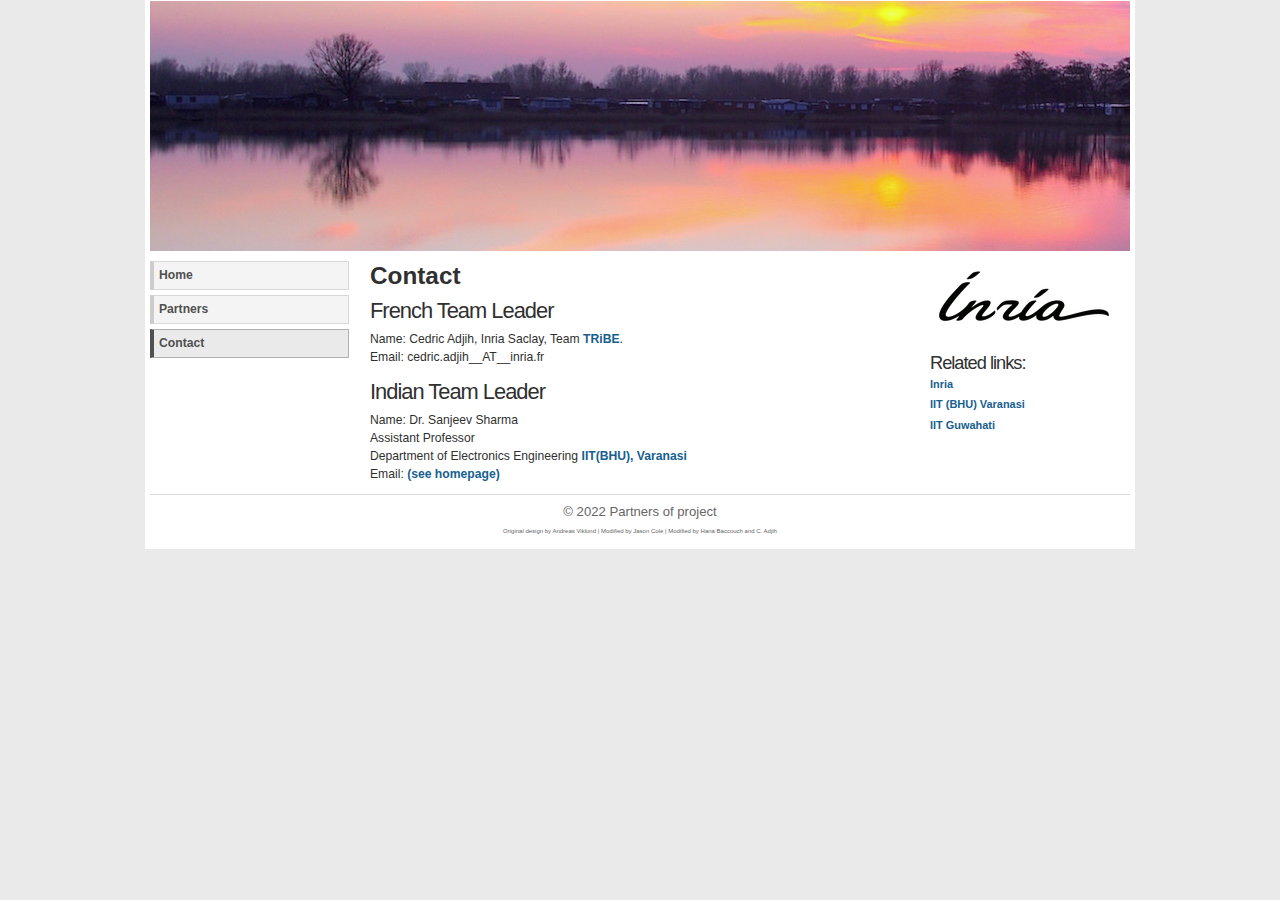
==== contact.html @ fbe71629 "site update" ====
<!DOCTYPE html PUBLIC "-//W3C//DTD XHTML 1.0 Strict//EN" "http://www.w3.org/TR/xhtml1/DTD/xhtml1-strict.dtd">
<html xmlns="http://www.w3.org/1999/xhtml" xml:lang="en" lang="en">
<head>
  <meta http-equiv="content-type" content="text/html; charset=utf-8" />
  <meta name="description" content="Inria Associated Team MAGICO" />
  <meta name="keywords" content="your,keywords,goes,here" />
  <meta name="author" content="C. Adjih" />
  <link rel="stylesheet" type="text/css" href="andreas00.css" media="screen,projection" />
  <title>Inria Associated Team MAGICO</title>
</head>

<body>
<div id="wrap">
  <div id="header">
    <font color=#FAFAFA >	<h1></h1>
      <p><b><h2></h2></b></p>
    </font> 
  </div>
  
	<div id="leftside">
	  <h2 class="hide">Sample menu:</h2>
	  <ul class="avmenu">
<li><a href="index.html">Home</a></li>
<li><a href="partners.html">Partners</a></li>
<li><a class="current" href="contact.html">Contact</a></li>
             
	  </ul>
	</div>

        <div id="extras">
          <img src="img/logo-inria.png"  class="center" alt="Inria Logo" />
          <h2>Related links:</h2>
          <ul>
            <li><a href="http://www.inria.fr/">Inria</a></li>
            <li><a href="https://www.iitbhu.ac.in/">IIT (BHU) Varanasi</a></li>
            <li><a href="https://www.iitg.ac.in/">IIT Guwahati</a></li>
          </ul>
        </div>




<!-- ================================================== -->

<div id="content" style="text-align: justify;">

    
<h1>Contact</h1>

<h2>French Team Leader</h2>
<p>
Name: Cedric Adjih, Inria Saclay, Team <a href="https://team.inria.fr/tribe">TRiBE</a>.<br>
Email: cedric.adjih__AT__inria.fr
</p>

<h2>Indian Team Leader</h2>


Name: Dr. Sanjeev Sharma<br>
Assistant Professor<br>
Department of Electronics Engineering <a href="https://www.iitbhu.ac.in/">IIT(BHU), Varanasi</a><br>
Email: <a href="https://www.iitbhu.ac.in/dept/ece/people/sanjeevece">(see homepage)</a>


</div>

<!-- ================================================== -->

<div id="footer">
  <p><span>&copy; 2022 <a href="#">Partners of project</a></span><br />
    <!-- img src="img/logo-inria.png" height="40" width="100" class="center" alt="Example content image" / -->
    <span style="font-size: 10%;"> <a href="http://andreasviklund.com/templates/" title="Original CSS template design">Original design</a> by <a href="http://andreasviklund.com/" title="Andreas Viklund">Andreas Viklund</a> | Modified by <a href="http://Jasoncole.ca">Jason Cole</a> | Modified by <a href="http://fr.viadeo.com/fr/profile/hana.baccouch">Hana Baccouch</a> and C. Adjih </span></p>
</div>

</div>
</body>
</html>
---- andreas00.css ----
/*
Original design: andreas00 (v2.2 - Apr 24, 2008) - A free xhtml/css website template by Andreas Viklund.
For more information, see http://andreasviklund.com/templates/andreas00/
*/

/* Main layout and header */
body {background:url(./img/bg.gif) repeat-y top center #eaeaea; color:#3a3a3a; font:76% Verdana,Tahoma,Arial,sans-serif; line-height:1.4em; margin:0 auto; padding:0;}
#wrap {background:#fff; color:#303030; margin:0 auto; padding:1px 5px; width:980px;}
#header {background:url(./img/image-header.jpg) no-repeat bottom left #fff; color:#505050; height:250px; margin:0 0 10px; padding:0;}
#header h1 {font-size:2.5em; font-weight:400; letter-spacing:-2px; margin:0 0 15px 15px; padding:20px 0 0;}
#header h1 a,#header h1 a:hover {font-weight:400; padding:0;}
#header p {font-size:1.1em; letter-spacing:-1px; margin:0 0 20px 15px; padding:0 0 0 3px;}

/* Left sidebar and menu */
#leftside {clear:left; float:left; margin:0 0 10px; padding:0; width:200px;}
#leftside ul.avmenu {list-style:none; margin:0 0 18px; padding:0; width:200px;}
#leftside ul.avmenu li {display:inline; padding:0; width:150px;}
#leftside ul.avmenu li a {background:url(img/menubg.gif) repeat-x bottom left #f4f4f4; border-bottom:1px solid #d8d8d8; border-left:4px solid #ccc; border-right:1px solid #d8d8d8; border-top:1px solid #d8d8d8; color:#505050; float:left; font-size:1em; font-weight:700; margin-bottom:5px; padding:5px 1px 5px 5px; text-decoration:none; width:188px;}
#leftside ul.avmenu li a:hover,#leftside ul.avmenu li a.current {background:url(img/menubg2.gif) repeat-x bottom left #eaeaea; border-bottom:1px solid #b0b0b0; border-left:4px solid #505050; border-right:1px solid #b0b0b0; border-top:1px solid #b0b0b0; color:#505050;}
#leftside ul.avmenu ul {font-size:0.9em; margin:0 0 0 15px; padding:0 0 5px 0; width:183px;}
#leftside ul.avmenu ul a {padding:3px 1px 3px 5px; width:173px;}
#leftside ul.avmenu ul ul {font-size:1em; width:170px;}
#leftside ul.avmenu ul ul a {width:158px;}
#leftside h2 {font-size:1.5em; font-weight:400;}


/* Right sidebar */
#extras {float:right; margin:0 0 10px; padding:0; width:200px;}
#extras p,#extras ul {font-size:0.9em; line-height:1.3em; margin:0 0 1.5em; padding:0;}
#extras li {list-style:none; margin:0 0 6px; padding:0;}
#extras h2 {font-size:1.5em; font-weight:400; letter-spacing:-1px; margin:0 0 6px;}
#extras .announce {background:url(img/menubg.gif) repeat-x bottom left #f4f4f4; border-bottom:1px solid #d8d8d8; border-left:4px solid #ccc; border-right:1px solid #d8d8d8; border-top:1px solid #d8d8d8; clear:left; color:#505050; line-height:1.3em; margin:10px 0; padding:5px 5px 5px; width:184px;}
#extras p,.announce p {font-size:0.9em;}
/* Main content */
#content {line-height:1.5em; margin:10px 220px 10px 220px; padding:0; text-align:left;}
#contentwide {line-height:1.5em; margin:10px 0 10px 220px; padding:0; text-align:left;}
#content h2,#contentwide h2 {font-size:1.8em; font-weight:400; letter-spacing:-1px; margin:8px 0 10px; padding:0;}
#content h3,#contentwide h3 {font-size:1.5em; font-weight:400; margin:6px 0; padding:0;}
#content img,#contentwide img {background:#ccc; border:4px solid #f0f0f0; color:#303030; display:inline; padding:1px; margin:0 10px 5px 0;}
#content ul,#content ol,#contentwide ul,#contentwide ol {margin:0 0 16px 20px; padding:0;}
#content ul ul,#content ol ol,#contentwide ul ul,#contentwide ol ol {margin:2px 0 2px 15px;}
#content li,#contentwide li {margin:0 0 2px 5px; padding:0 0 0 4px;}

/* Footer */
#footer {background:#fff; border-top:1px solid #dadada; clear:both; color:#666; font-size:0.9em; margin:0 auto; padding:8px 0; text-align:center; width:980px;
    bottom: 0;
}
#footer p {margin:0; padding:2;}
#footer a {background:inherit; color:#666; font-weight:400; text-decoration:none;}
#footer a:hover {text-decoration:underline;}
#footer span {font-size:1.2em;}

/* Links and paragraphs */
a {background:inherit; color:#166090; text-decoration:none; font-weight:700;}
a:hover {background:inherit; color:#286ea0; text-decoration:underline;}
a img {border:0;}
p {margin:0 0 16px;}
blockquote {background:url(img/menubg.gif) repeat-x bottom left #f4f4f4; border-bottom:1px solid #d8d8d8; border-left:4px solid #ccc; border-right:1px solid #d8d8d8; border-top:1px solid #d8d8d8; color:#505050; margin:16px; padding:7px 7px 7px 11px;}
blockquote p {font-size:1.1em; line-height:1.3em; margin:0;}

/* Tables and forms */
table {border:1px solid #d8d8d8; border-collapse:collapse; line-height:1.3em; width:95%; margin:0 0 16px; padding:0;}
caption {font-size:1.5em; font-weight:400; margin:0; padding:6px 0 8px; text-align:left;}
th {background:url(img/menubg2.gif) repeat-x bottom left #eaeaea; color:#505050; padding:7px; text-align:left;}
td {background:url(img/menubg.gif) repeat-x bottom left #f4f4f4; color:#303030; font-size:0.9em; padding:7px; text-align:left;}
input,textarea {border:1px solid #ccc; font-family:Verdana,Tahoma,Arial,Sans-Serif; font-size:1em; margin:0; padding:4px;}
label {margin:2px 0 2px 0; font-size:1.2em;}
input {width:200px;}
textarea {width:400px;}

/* Search box */
#searchbox label,.hide {display:none;}
#searchbox {margin:6px 0 16px; padding:0;}
#searchform {background:#fff; border:1px solid #ccc; color:#505050; font-size:0.9em; padding:4px; width:116px;}

/* Additional classes */
.announce h2 {margin:0 0 10px; padding:0;}
.textright {margin:-10px 0 4px; text-align:right;}
.center {text-align:center;}
.small {font-size:0.8em;}
.large {font-size:1.3em;}
.red {color:red;}
.green {color:green;}
.blue {color:blue;}
.highlighted {background:#f0f0f0; border:1px solid #b0b0b0; color:#303030; padding:3px;}
.button {background:url(img/menubg.gif) repeat-x bottom left #f4f4f4; border-bottom:1px solid #d8d8d8; border-left:4px solid #ccc; border-right:1px solid #d8d8d8; border-top:1px solid #d8d8d8; color:#505050; font-weight:400; font-size:1.2em; margin:0 0 15px; padding:7px 7px 7px 11px; width:120px;}
.left {float:left; margin:10px 10px 5px 0;}
.right {float:right; margin:10px 0 5px 10px;}
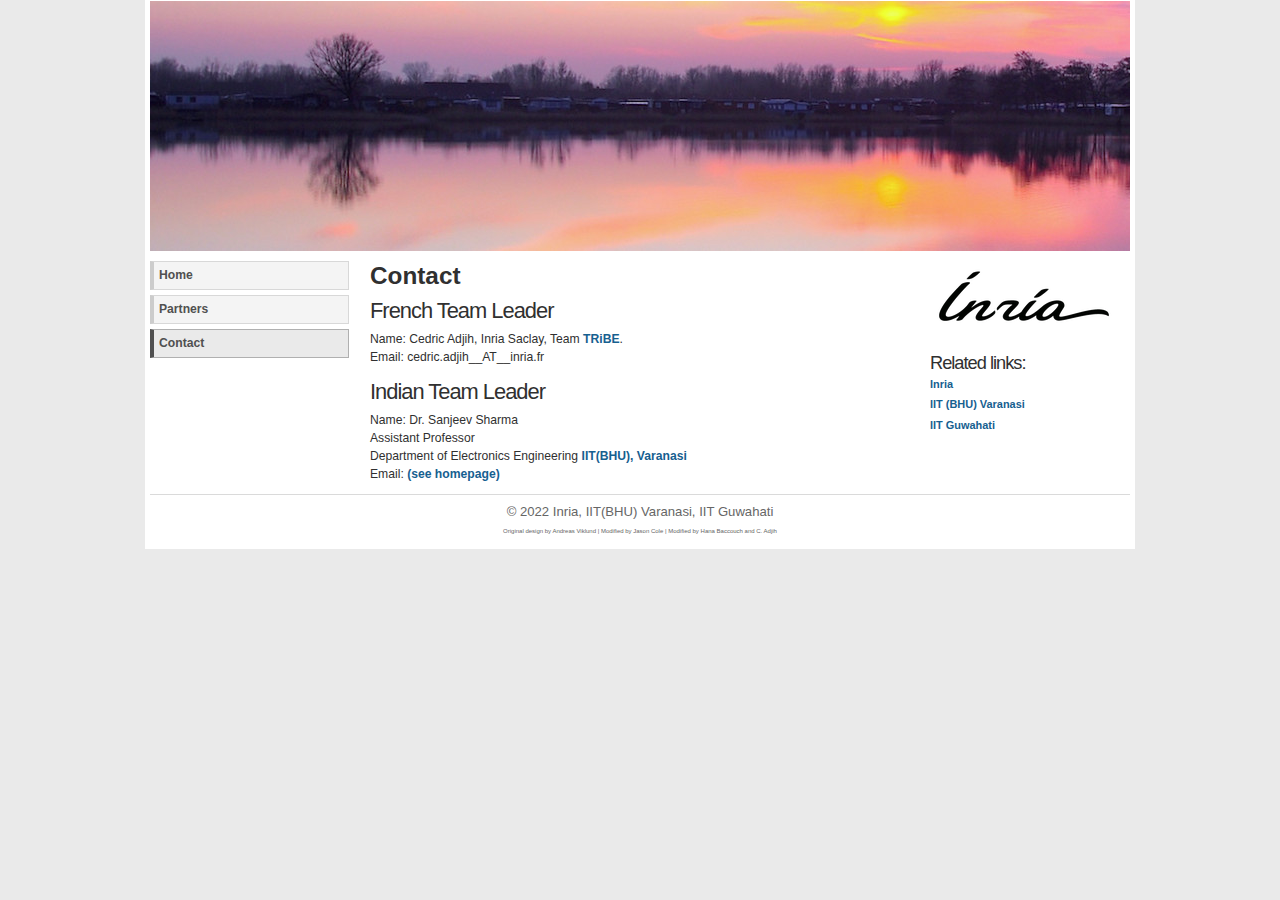
==== commit 158875c4: "site update" ====
--- a/contact.html
+++ b/contact.html
@@ -6,7 +6,7 @@
   <meta name="keywords" content="your,keywords,goes,here" />
   <meta name="author" content="C. Adjih" />
   <link rel="stylesheet" type="text/css" href="andreas00.css" media="screen,projection" />
-  <title>Inria Associated Team MAGICO</title>
+  <title>Inria International Team MAGICO</title>
 </head>
 
 <body>
@@ -66,12 +66,14 @@
 
 <!-- ================================================== -->
 
+
 <div id="footer">
-  <p><span>&copy; 2022 <a href="#">Partners of project</a></span><br />
+  <p><span>&copy; 2022 <a href="#">Inria, IIT(BHU) Varanasi, IIT Guwahati</a></span><br />
     <!-- img src="img/logo-inria.png" height="40" width="100" class="center" alt="Example content image" / -->
     <span style="font-size: 10%;"> <a href="http://andreasviklund.com/templates/" title="Original CSS template design">Original design</a> by <a href="http://andreasviklund.com/" title="Andreas Viklund">Andreas Viklund</a> | Modified by <a href="http://Jasoncole.ca">Jason Cole</a> | Modified by <a href="http://fr.viadeo.com/fr/profile/hana.baccouch">Hana Baccouch</a> and C. Adjih </span></p>
 </div>
 
+
 </div>
 </body>
 </html>
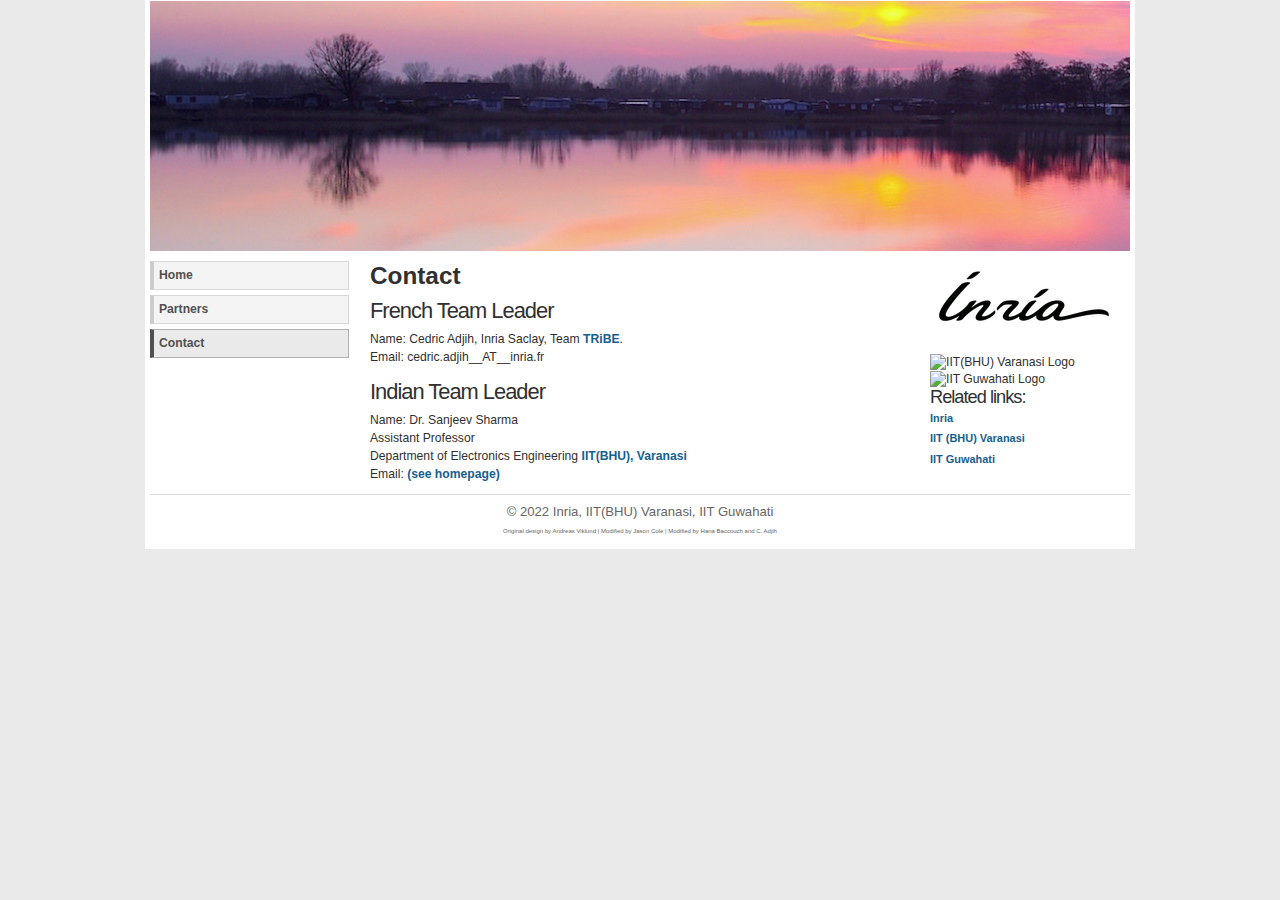
==== commit 0ff57ba9: "site update" ====
--- a/contact.html
+++ b/contact.html
@@ -29,6 +29,8 @@
 
         <div id="extras">
           <img src="img/logo-inria.png"  class="center" alt="Inria Logo" />
+          <img src="https://www.iitbhu.ac.in/contents/iitbhu/img/other/emblem.jpg"  class="center" alt="IIT(BHU) Varanasi Logo" width="100%" />
+          <img src="https://www.iitg.ac.in/core/img/iitglogo.jpg"  class="center" alt="IIT Guwahati Logo" width="100%" />
           <h2>Related links:</h2>
           <ul>
             <li><a href="http://www.inria.fr/">Inria</a></li>
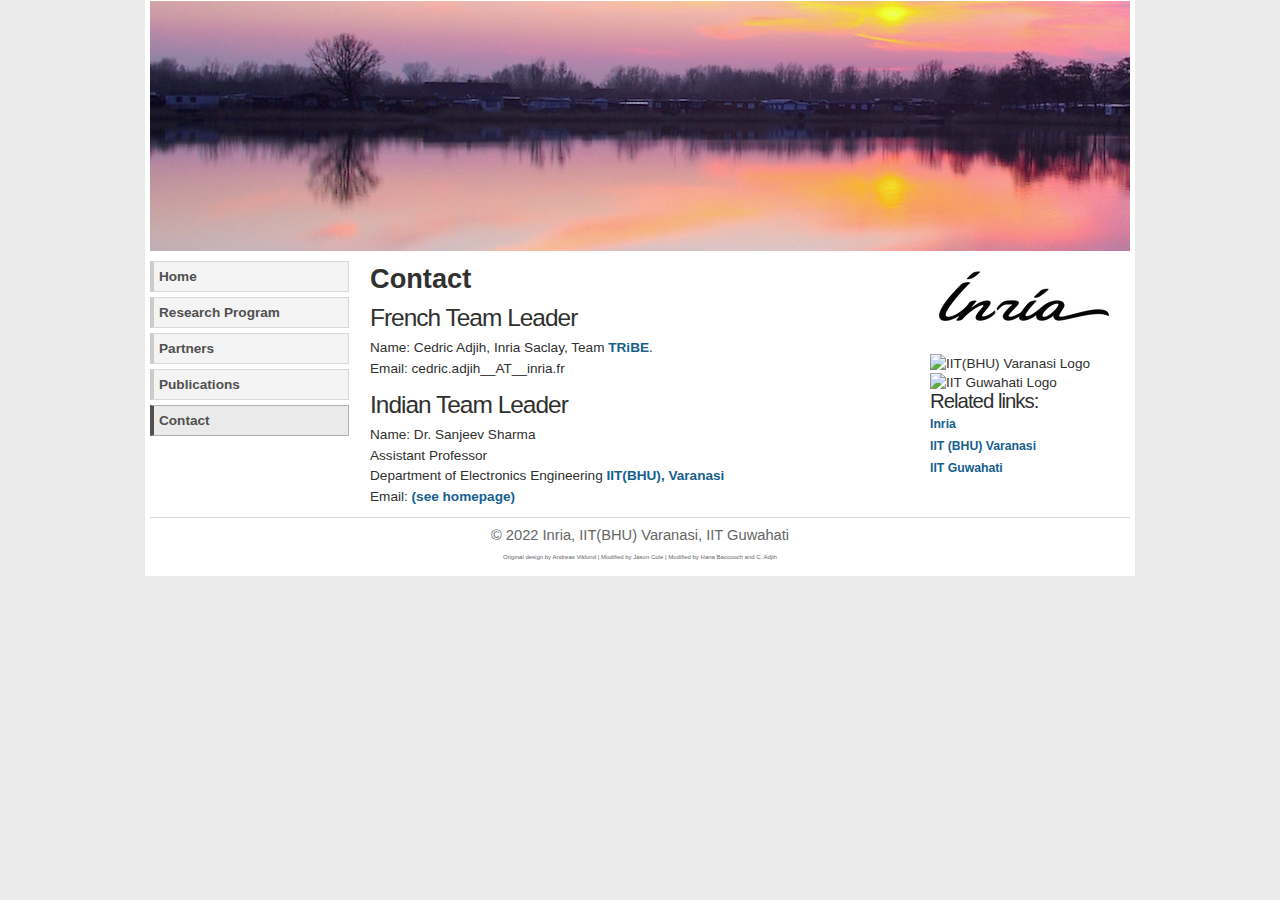
==== commit 22657940: "added research program" ====
--- a/contact.html
+++ b/contact.html
@@ -21,7 +21,9 @@
 	  <h2 class="hide">Sample menu:</h2>
 	  <ul class="avmenu">
 <li><a href="index.html">Home</a></li>
+<li><a href="research.html">Research Program</a></li>
 <li><a href="partners.html">Partners</a></li>
+<li><a href="publications.html">Publications</a></li>
 <li><a class="current" href="contact.html">Contact</a></li>
              
 	  </ul>
--- a/andreas00.css
+++ b/andreas00.css
@@ -4,7 +4,7 @@
 */
 
 /* Main layout and header */
-body {background:url(./img/bg.gif) repeat-y top center #eaeaea; color:#3a3a3a; font:76% Verdana,Tahoma,Arial,sans-serif; line-height:1.4em; margin:0 auto; padding:0;}
+body {background:url(./img/bg.gif) repeat-y top center #eaeaea; color:#3a3a3a; font:85% Verdana,Tahoma,Arial,sans-serif; line-height:1.4em; margin:0 auto; padding:0;}
 #wrap {background:#fff; color:#303030; margin:0 auto; padding:1px 5px; width:980px;}
 #header {background:url(./img/image-header.jpg) no-repeat bottom left #fff; color:#505050; height:250px; margin:0 0 10px; padding:0;}
 #header h1 {font-size:2.5em; font-weight:400; letter-spacing:-2px; margin:0 0 15px 15px; padding:20px 0 0;}
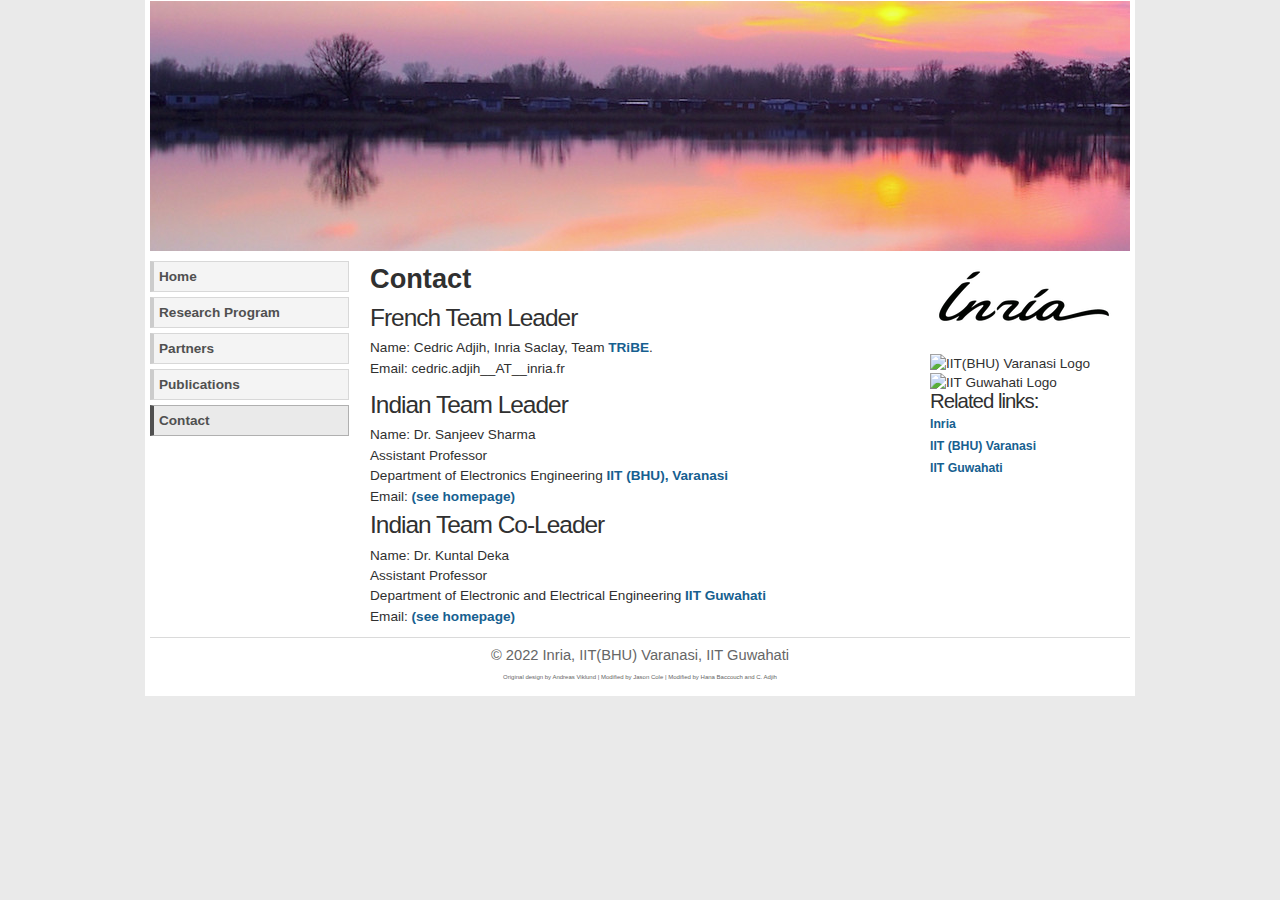
==== commit ccb577ba: "update contacts" ====
--- a/contact.html
+++ b/contact.html
@@ -62,8 +62,16 @@
 
 Name: Dr. Sanjeev Sharma<br>
 Assistant Professor<br>
-Department of Electronics Engineering <a href="https://www.iitbhu.ac.in/">IIT(BHU), Varanasi</a><br>
+Department of Electronics Engineering <a href="https://www.iitbhu.ac.in/">IIT (BHU), Varanasi</a><br>
 Email: <a href="https://www.iitbhu.ac.in/dept/ece/people/sanjeevece">(see homepage)</a>
+
+<h2>Indian Team Co-Leader</h2>
+
+
+Name: Dr. Kuntal Deka<br>
+Assistant Professor<br>
+Department of Electronic and Electrical Engineering <a href="https://www.iitg.ac.in/eee/">IIT Guwahati</a><br>
+Email: <a href="https://iitg.ac.in/eee/kuntald.html">(see homepage)</a>
 
 
 </div>
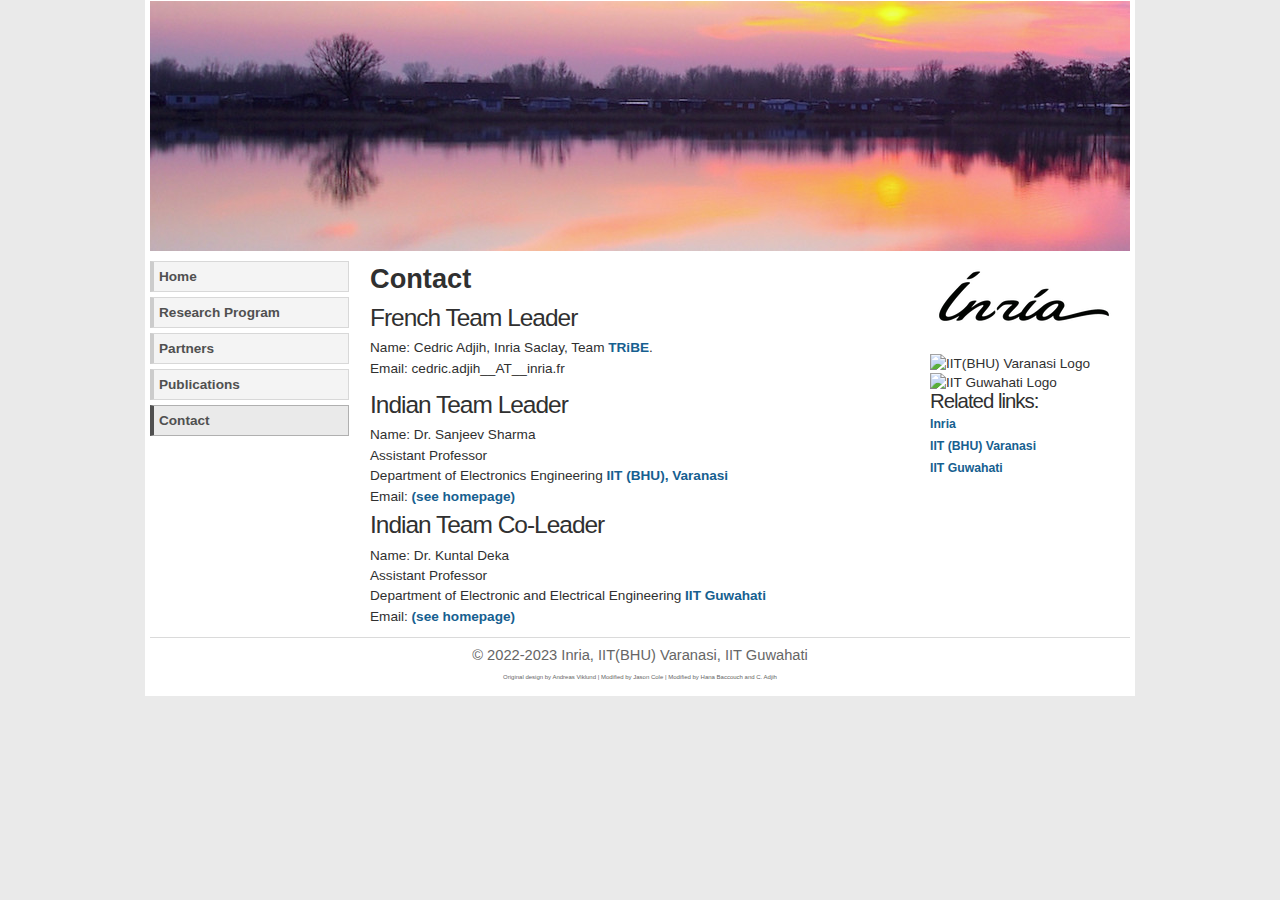
==== commit b98f51ca: "site update" ====
--- a/contact.html
+++ b/contact.html
@@ -80,7 +80,7 @@
 
 
 <div id="footer">
-  <p><span>&copy; 2022 <a href="#">Inria, IIT(BHU) Varanasi, IIT Guwahati</a></span><br />
+  <p><span>&copy; 2022-2023 <a href="#">Inria, IIT(BHU) Varanasi, IIT Guwahati</a></span><br />
     <!-- img src="img/logo-inria.png" height="40" width="100" class="center" alt="Example content image" / -->
     <span style="font-size: 10%;"> <a href="http://andreasviklund.com/templates/" title="Original CSS template design">Original design</a> by <a href="http://andreasviklund.com/" title="Andreas Viklund">Andreas Viklund</a> | Modified by <a href="http://Jasoncole.ca">Jason Cole</a> | Modified by <a href="http://fr.viadeo.com/fr/profile/hana.baccouch">Hana Baccouch</a> and C. Adjih </span></p>
 </div>
